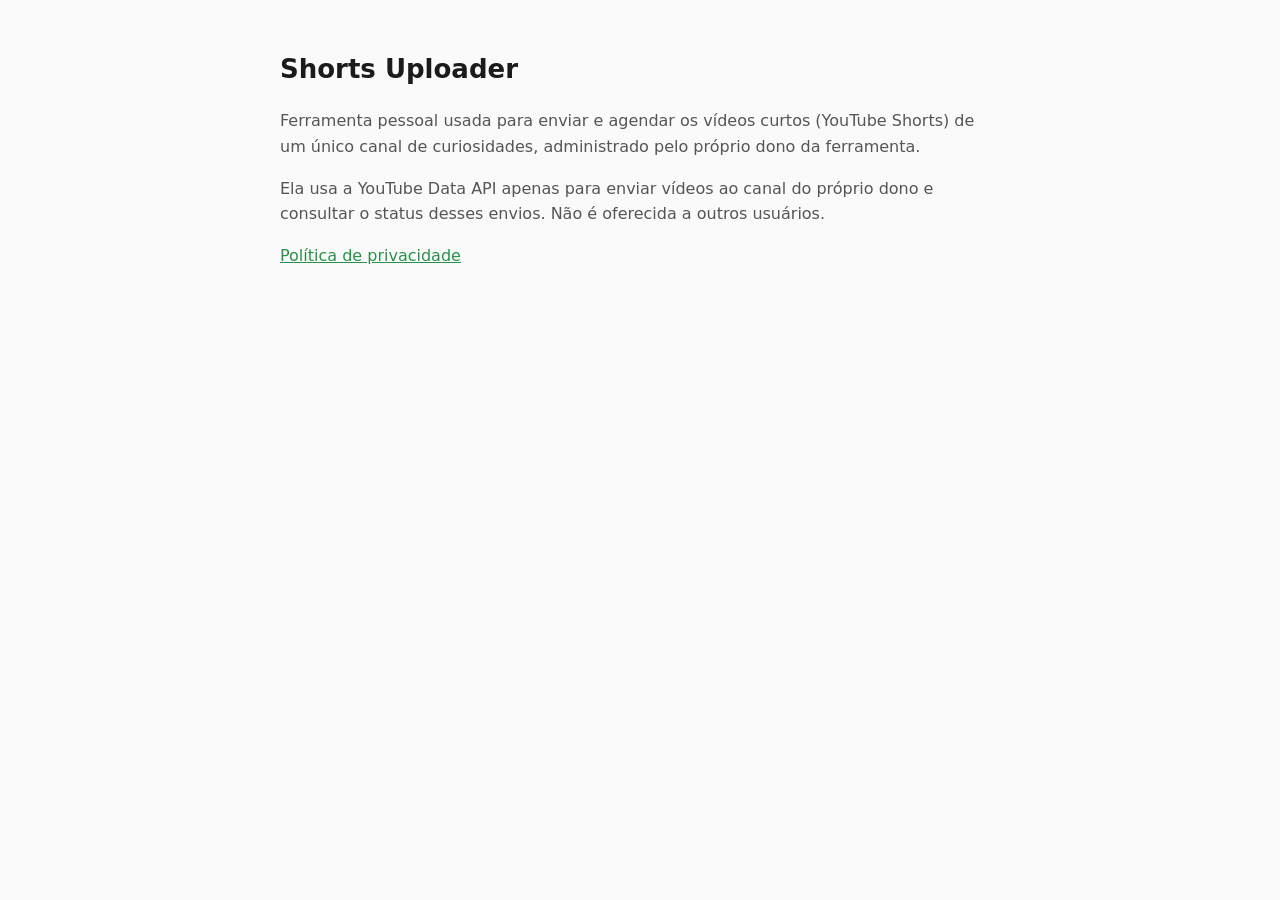
==== index.html @ 1b2dadcc "Página inicial e política de privacidade Co-Authored-By: Claude Opus 5.5 <noreply@anthropic.com>" ====
<!doctype html><html lang="pt-BR"><head><meta charset="utf-8"><meta name="viewport" content="width=device-width,initial-scale=1">
<title>Shorts Uploader</title><link rel="stylesheet" href="estilo.css"></head><body>
<h1>Shorts Uploader</h1>
<p>Ferramenta pessoal usada para enviar e agendar os vídeos curtos (YouTube Shorts) de um único canal de curiosidades, administrado pelo próprio dono da ferramenta.</p>
<p>Ela usa a YouTube Data API apenas para enviar vídeos ao canal do próprio dono e consultar o status desses envios. Não é oferecida a outros usuários.</p>
<p><a href="privacidade.html">Política de privacidade</a></p>
</body></html>
---- estilo.css ----
:root{--bg:#fafafa;--fg:#1b1b1b;--muted:#555;--accent:#2a8f4a}
@media (prefers-color-scheme:dark){:root{--bg:#141414;--fg:#eee;--muted:#aaa;--accent:#45d93c}}
body{font-family:system-ui,sans-serif;background:var(--bg);color:var(--fg);max-width:720px;margin:0 auto;padding:32px 16px;line-height:1.6}
h1{font-size:26px}h2{font-size:19px;margin-top:28px}p,li{color:var(--muted)}a{color:var(--accent)}
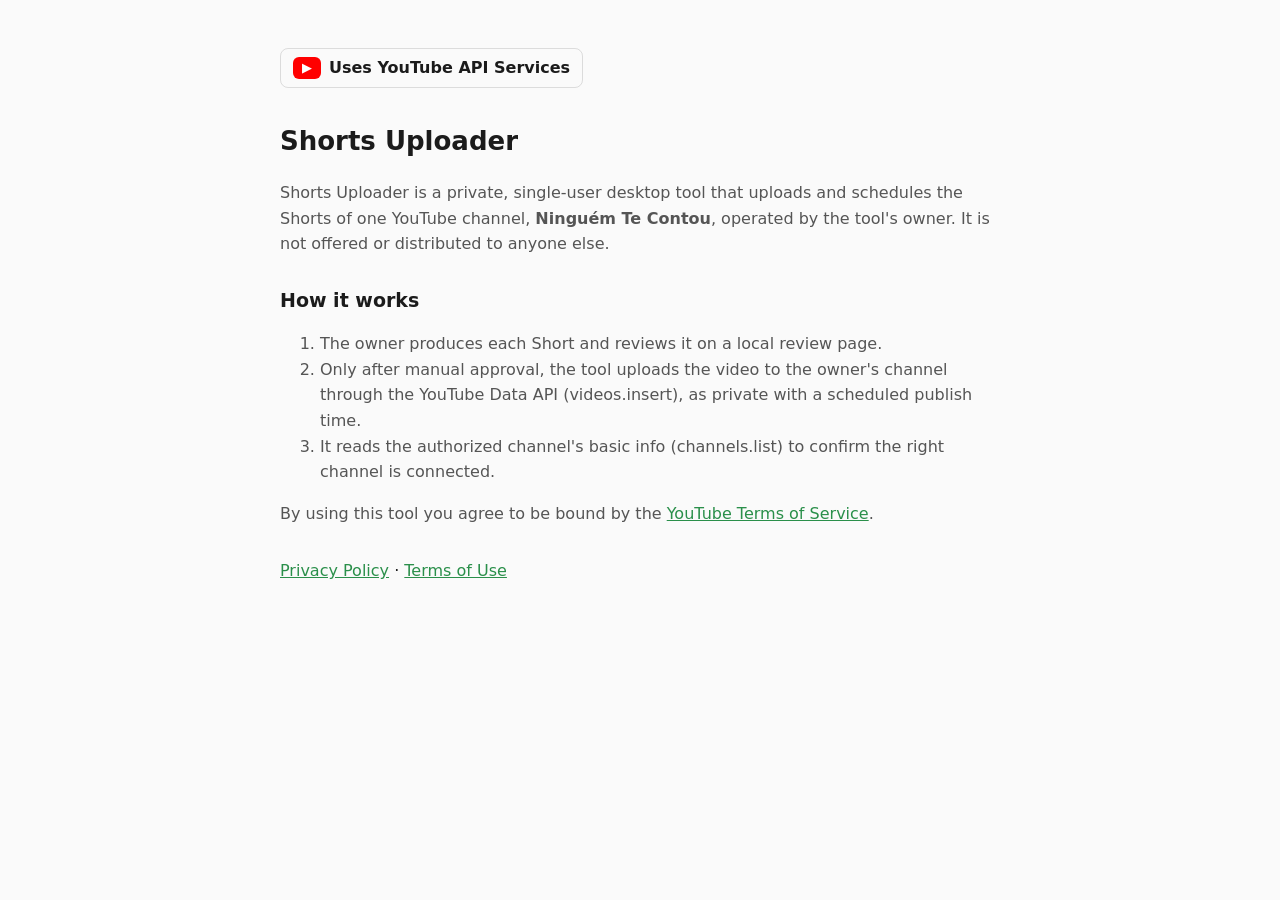
==== commit 4432c5d1: "Termos de uso e páginas de acordo com as políticas da API do YouTube Co-Authored-By: Claude Opus 5.5" ====
--- a/index.html
+++ b/index.html
@@ -1,7 +1,14 @@
-<!doctype html><html lang="pt-BR"><head><meta charset="utf-8"><meta name="viewport" content="width=device-width,initial-scale=1">
+<!doctype html><html lang="en"><head><meta charset="utf-8"><meta name="viewport" content="width=device-width,initial-scale=1">
 <title>Shorts Uploader</title><link rel="stylesheet" href="estilo.css"></head><body>
+<p class="yt"><span class="ytlogo">▶</span> Uses YouTube API Services</p>
 <h1>Shorts Uploader</h1>
-<p>Ferramenta pessoal usada para enviar e agendar os vídeos curtos (YouTube Shorts) de um único canal de curiosidades, administrado pelo próprio dono da ferramenta.</p>
-<p>Ela usa a YouTube Data API apenas para enviar vídeos ao canal do próprio dono e consultar o status desses envios. Não é oferecida a outros usuários.</p>
-<p><a href="privacidade.html">Política de privacidade</a></p>
+<p>Shorts Uploader is a private, single-user desktop tool that uploads and schedules the Shorts of one YouTube channel, <strong>Ninguém Te Contou</strong>, operated by the tool's owner. It is not offered or distributed to anyone else.</p>
+<h2>How it works</h2>
+<ol>
+<li>The owner produces each Short and reviews it on a local review page.</li>
+<li>Only after manual approval, the tool uploads the video to the owner's channel through the YouTube Data API (videos.insert), as private with a scheduled publish time.</li>
+<li>It reads the authorized channel's basic info (channels.list) to confirm the right channel is connected.</li>
+</ol>
+<p>By using this tool you agree to be bound by the <a href="https://www.youtube.com/t/terms">YouTube Terms of Service</a>.</p>
+<nav><a href="privacidade.html">Privacy Policy</a> · <a href="termos.html">Terms of Use</a></nav>
 </body></html>
--- a/estilo.css
+++ b/estilo.css
@@ -2,3 +2,6 @@
 @media (prefers-color-scheme:dark){:root{--bg:#141414;--fg:#eee;--muted:#aaa;--accent:#45d93c}}
 body{font-family:system-ui,sans-serif;background:var(--bg);color:var(--fg);max-width:720px;margin:0 auto;padding:32px 16px;line-height:1.6}
 h1{font-size:26px}h2{font-size:19px;margin-top:28px}p,li{color:var(--muted)}a{color:var(--accent)}
+.yt{display:inline-flex;align-items:center;gap:8px;font-weight:600;color:var(--fg);border:1px solid #8884;border-radius:8px;padding:6px 12px}
+.ytlogo{background:#ff0000;color:#fff;border-radius:6px;padding:0 9px;font-size:13px;line-height:22px}
+nav{margin-top:32px}
